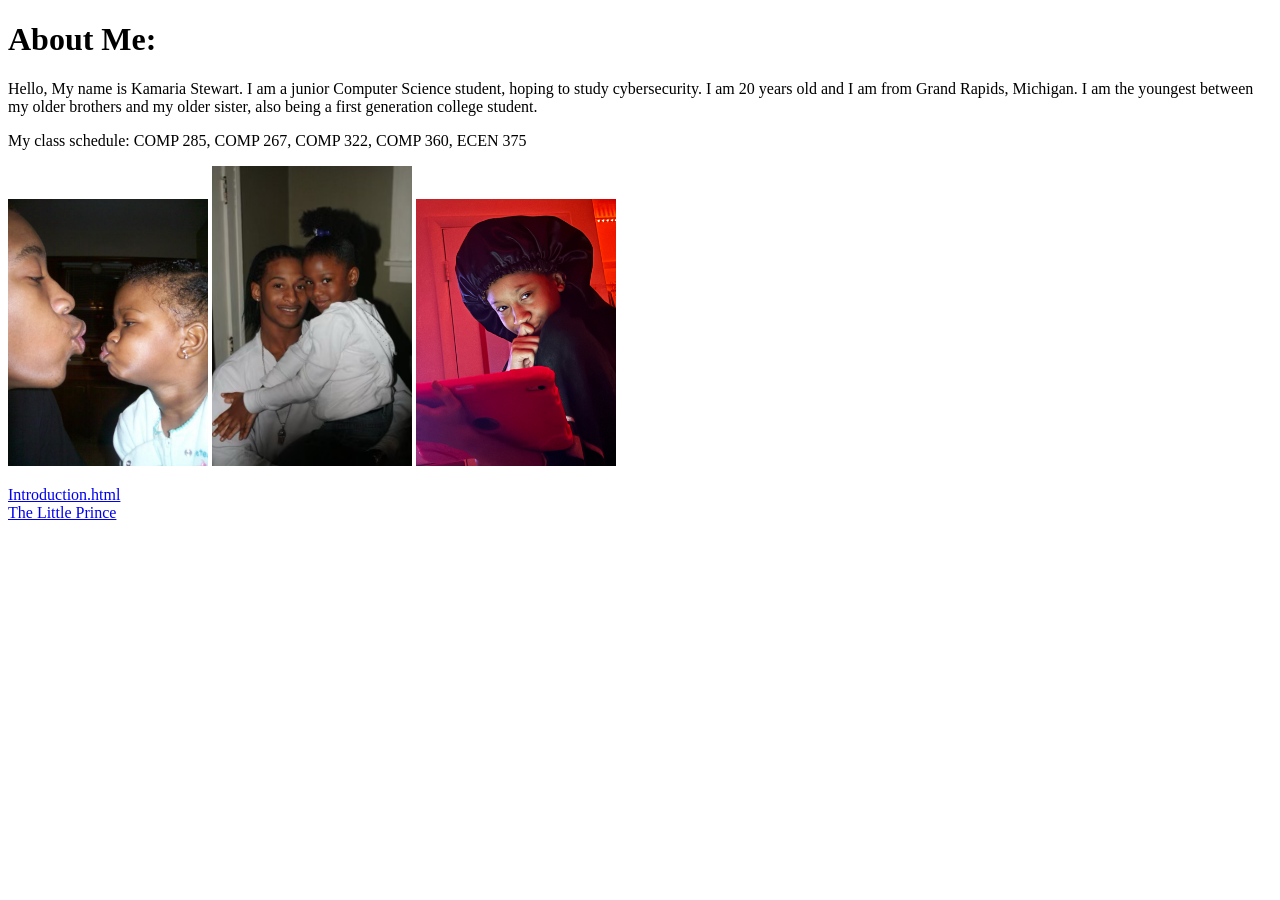
==== .idea/index.html @ 3cdccf6e "test" ====
<!DOCTYPE html>
<html>
<head>

</head>
<body>

<h1>About Me:</h1>

<p>Hello, My name is Kamaria Stewart.
    I am a junior Computer Science student, hoping to study cybersecurity.
    I am 20 years old and I am from Grand Rapids, Michigan.
    I am the youngest between my older brothers and my older sister,
    also being a first generation college student.</p>

<p>My class schedule:
    COMP 285, COMP 267, COMP 322, COMP 360, ECEN 375 </p>

<img src="img/img1.png" width="200">
<img src="img/img2.png" width="200">
<img src="img/img3.png" width="200">

<p>
</p>

<a href="introduction.html">Introduction.html</a>
<br>
<a href="little_prince.html">The Little Prince</a>
</body>
</html>
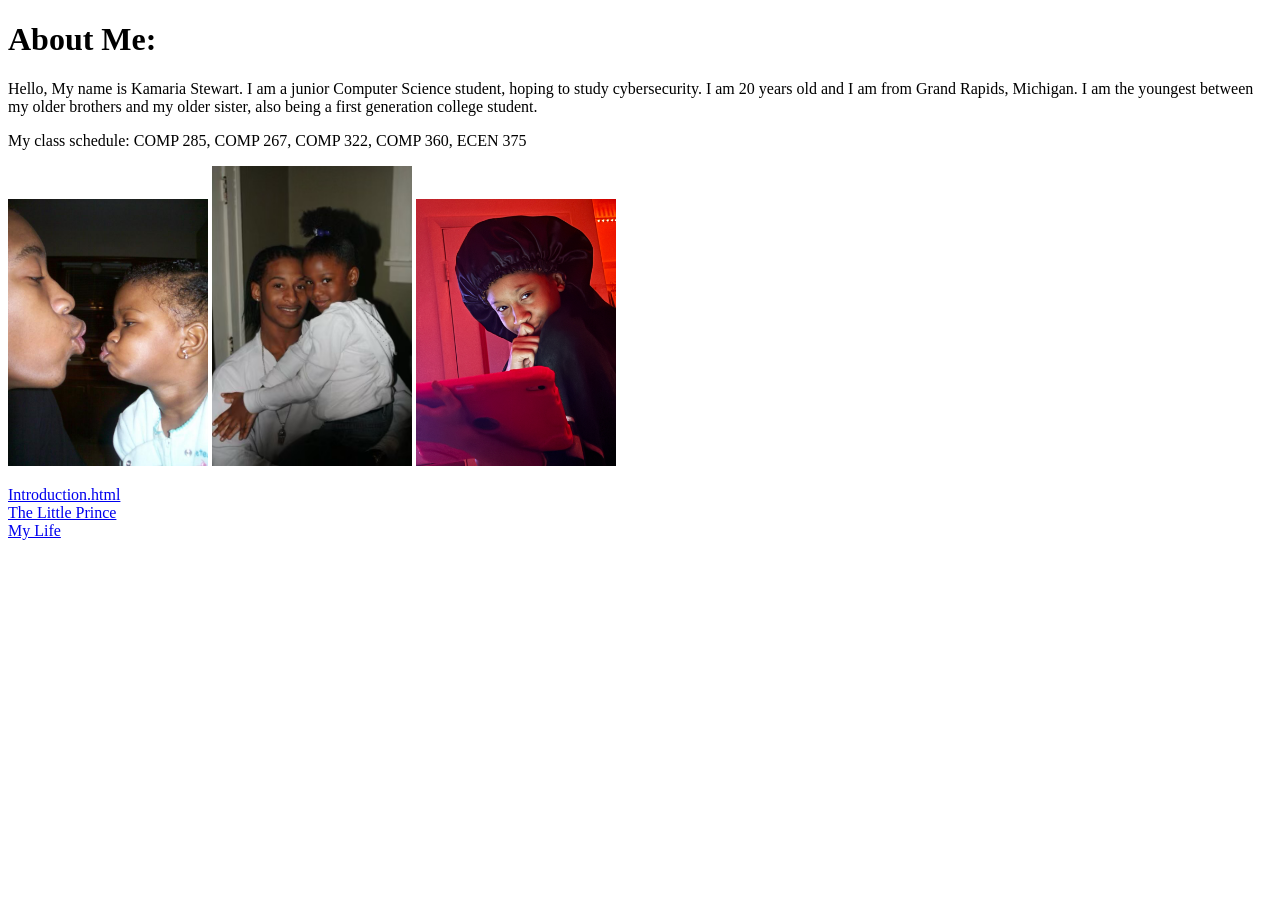
==== commit 6434e56f: "Assignment2" ====
--- a/.idea/index.html
+++ b/.idea/index.html
@@ -26,5 +26,7 @@
 <a href="introduction.html">Introduction.html</a>
 <br>
 <a href="little_prince.html">The Little Prince</a>
+<br>
+<a href="calculator.html">My Life</a>
 </body>
 </html>
